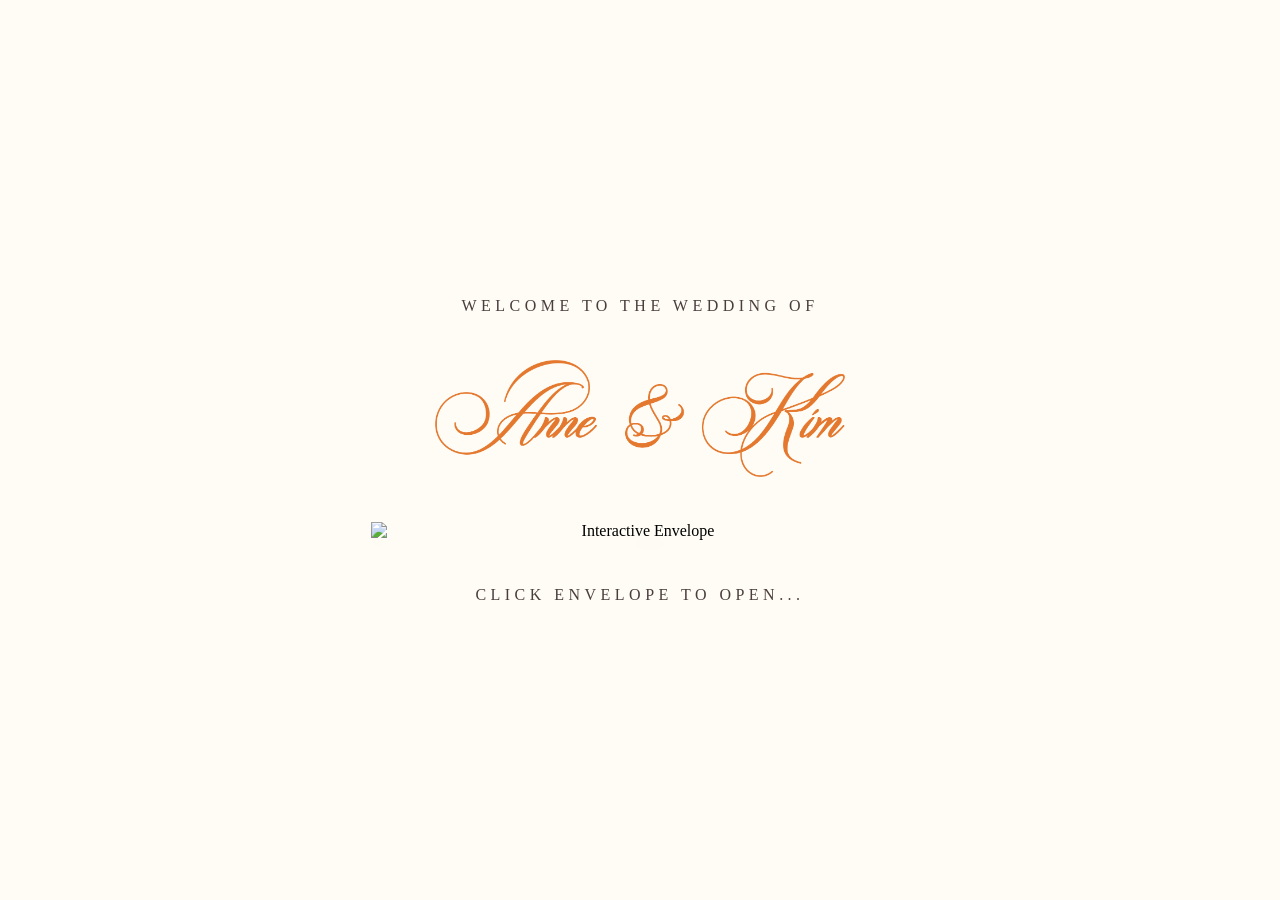
==== index.html @ 30ae49b1 "Initial website upload" ====
<!DOCTYPE html>
<html lang="en">
<head>
    <meta charset="UTF-8">
    <meta name="viewport" content="width=device-width, initial-scale=1.0">
    <title>Wedding Invitation</title>
    <link rel="stylesheet" href="style.css">
</head>
<body>

    <!-- Premium Page Transition Overlay -->
    <div class="page-transition-overlay" id="fadeOverlay"></div>

    <!-- Main Fluid Layout Container -->
    <main class="main-container">
        
        <!-- Welcome Subtitle -->
        <h1 class="wedding-subtitle">WELCOME TO THE WEDDING OF</h1>
        
        <!-- Celebrant Names Graphic -->
        <div class="names-container">
            <img src="png/anneandkim.png" alt="Anne & Kim" class="names-img">
        </div>
        
        <!-- Interactive Envelope Container -->
        <div class="envelope-container">
            <img 
                src="png/newEnvelope.png" 
                alt="Interactive Envelope" 
                id="interactiveEnvelope" 
                class="envelope-img"
                onclick="triggerTransition()"
            >
        </div>

        <!-- Instructional Caption -->
        <p class="click-caption">CLICK ENVELOPE TO OPEN...</p>

    </main>

    <script>
        function triggerTransition() {
            const overlay = document.getElementById('fadeOverlay');
            overlay.classList.add('active');
            setTimeout(function() {
                window.location.href = 'invitation.html';
            }, 800); 
        }
    </script>
</body>
</html>
---- style.css ----
/* ==========================================================================
   1. Custom Font Loading (@font-face)
   ========================================================================= */
@font-face {
    font-family: 'PP Editorial New';
    src: url('PPEditorialNew-Regular-BF644b214ff145f.otf') format('truetype');
    font-weight: normal;
    font-style: normal;
}

/* ==========================================================================
   2. Reset & Minimalist Layout
   ========================================================================== */
* {
    margin: 0;
    padding: 0;
    box-sizing: border-box;
}

body {
    background-color: hsl(40, 100%, 98%); 
    min-height: 100vh;
    width: 100vw;
    display: flex;
    justify-content: center;
    align-items: center;
    overflow-x: hidden;
    padding: 5vw;
}

/* ==========================================================================
   3. Absolute Proportional Sizing
   ========================================================================== */
.main-container {
    display: flex;
    flex-direction: column;
    align-items: center;
    justify-content: center;
    text-align: center;
    width: 100%;
    
    /* Strict fluid layout gap between items */
    gap: 3.5vw; 
}

/* Subtitle and Caption Scale Uniformly */
.wedding-subtitle, .click-caption {
    font-family: 'PP Editorial New', serif;
    color: #4a3e3d;
    font-weight: 400;
    text-transform: uppercase;
    
    font-size: 1.25vw; 
    letter-spacing: 0.35vw; 
    line-height: 1.2;
}

/* ==========================================================================
   4. Image Asset Proportions (Names & Envelope)
   ========================================================================== */
.names-container, .envelope-container {
    display: flex;
    justify-content: center;
    align-items: center;
}

/* Envelope floating wrapper animation */
.envelope-container {
    animation: floatAnimation 3.2s ease-in-out infinite; 
}

/* Fluid Name Image Scale */
.names-img {
    width: 32vw; /* Scales exactly like an image alongside the envelope */
    height: auto;
    display: block;
    -webkit-user-select: none;
    user-select: none;
}

/* Fluid Envelope Image Scale */
.envelope-img {
    width: 42vw; 
    height: auto;
    cursor: pointer;
    transition: transform 0.4s cubic-bezier(0.16, 1, 0.3, 1);
    filter: drop-shadow(0 1vw 2.5vw rgba(0, 0, 0, 0.06)); 
    -webkit-user-select: none;
    user-select: none;
}

.envelope-img:hover {
    transform: scale(1.02); 
}

.envelope-img:active {
    transform: scale(0.97); 
}

/* ==========================================================================
   5. Premium Transition & Animation Keyframes
   ========================================================================== */
.page-transition-overlay {
    position: fixed;
    top: 0;
    left: 0;
    width: 100vw;
    height: 100vh;
    background-color: hsl(40, 100%, 98%); 
    z-index: 1000;
    opacity: 0;
    pointer-events: none; 
    transition: opacity 0.75s cubic-bezier(0.25, 1, 0.5, 1); 
}

.page-transition-overlay.active {
    opacity: 1;
    pointer-events: all;
}

@keyframes floatAnimation {
    0% { transform: translateY(0px); }
    50% { transform: translateY(-0.8vw); } 
    100% { transform: translateY(0px); }
}

/* ==========================================================================
   6. Mobile Optimization Override (Strictly for very narrow mobile screens)
   ========================================================================== */
@media (max-width: 600px) {
    .main-container {
        gap: 6vw;
    }
    .wedding-subtitle, .click-caption {
        font-size: 3vw;
        letter-spacing: 0.6vw;
    }
    .names-img {
        width: 62vw;
    }
    .envelope-img {
        width: 72vw;
    }
}
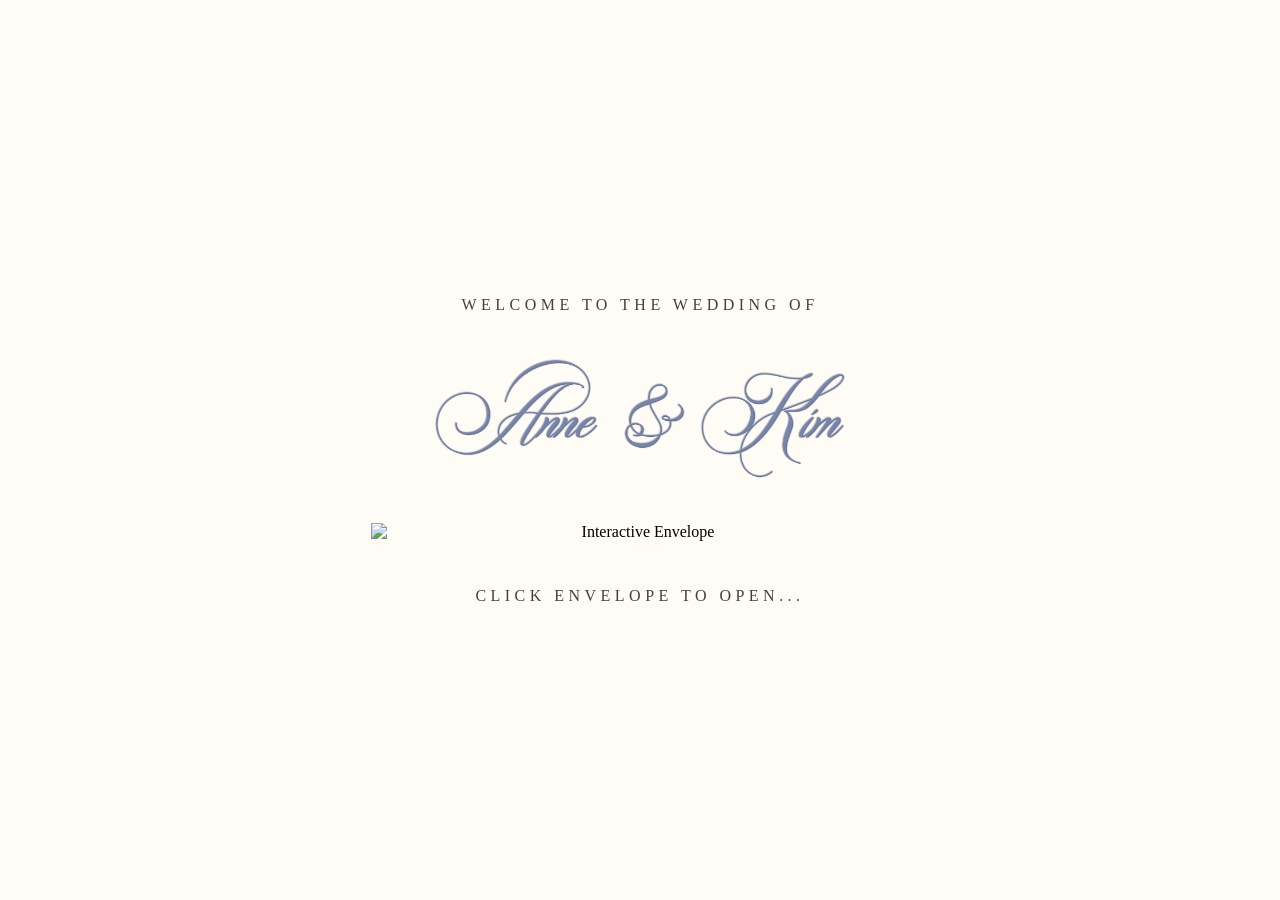
==== commit 664ddc24: "colorUpdate" ====
--- a/index.html
+++ b/index.html
@@ -5,24 +5,20 @@
     <meta name="viewport" content="width=device-width, initial-scale=1.0">
     <title>Wedding Invitation</title>
     <link rel="stylesheet" href="style.css">
+    <script src="audioManager.js"></script>
 </head>
 <body>
 
-    <!-- Premium Page Transition Overlay -->
     <div class="page-transition-overlay" id="fadeOverlay"></div>
 
-    <!-- Main Fluid Layout Container -->
     <main class="main-container">
         
-        <!-- Welcome Subtitle -->
         <h1 class="wedding-subtitle">WELCOME TO THE WEDDING OF</h1>
         
-        <!-- Celebrant Names Graphic -->
         <div class="names-container">
             <img src="png/anneandkim.png" alt="Anne & Kim" class="names-img">
         </div>
         
-        <!-- Interactive Envelope Container -->
         <div class="envelope-container">
             <img 
                 src="png/newEnvelope.png" 
@@ -33,17 +29,25 @@
             >
         </div>
 
-        <!-- Instructional Caption -->
         <p class="click-caption">CLICK ENVELOPE TO OPEN...</p>
 
     </main>
 
     <script>
         function triggerTransition() {
+            // Unlocks and starts BeautifulSoul.mp3 instantly on envelope tap
+            try {
+                audioManager.init();
+            } catch(e) {
+                console.log("Audio contextual unlock waiting...");
+            }
+
             const overlay = document.getElementById('fadeOverlay');
             overlay.classList.add('active');
+            
             setTimeout(function() {
-                window.location.href = 'invitation.html';
+                // Pass startAudio flag to keep music running on invitation.html
+                window.location.href = 'invitation.html?startAudio=true';
             }, 800); 
         }
     </script>
